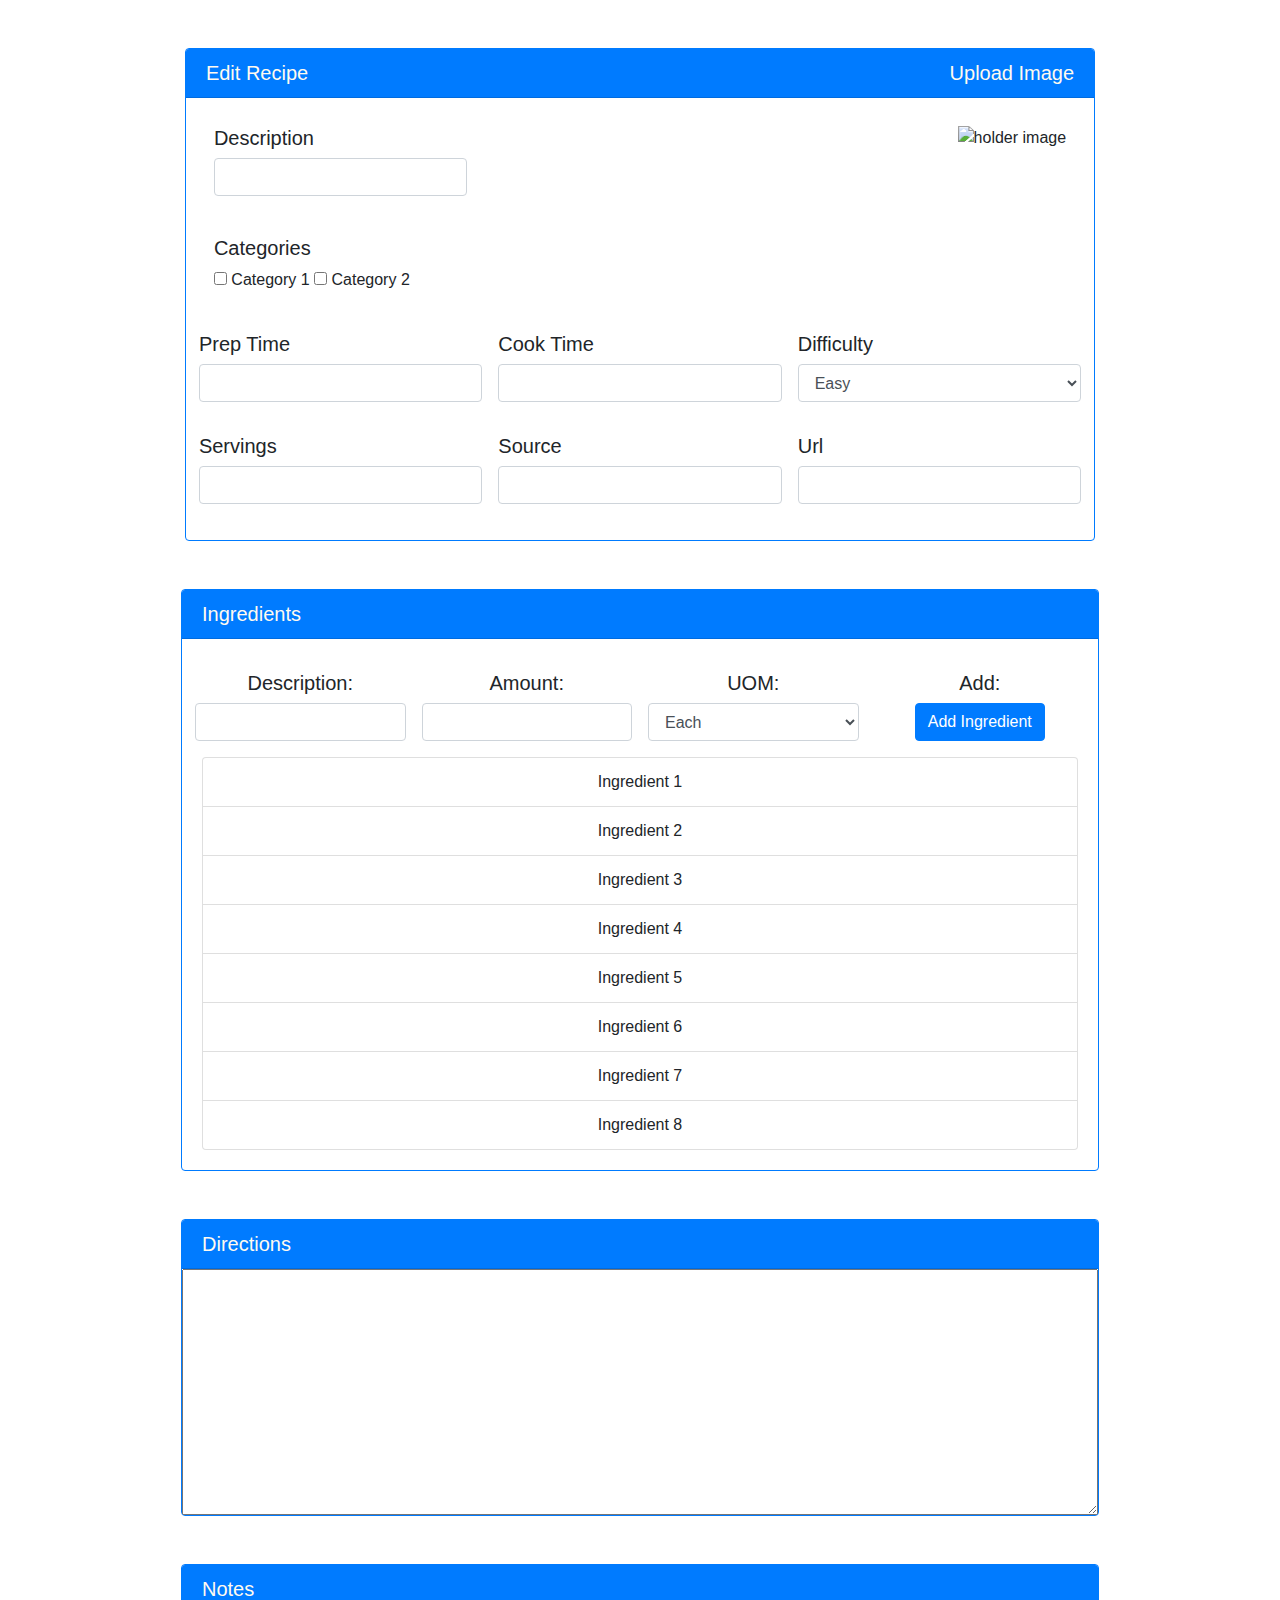
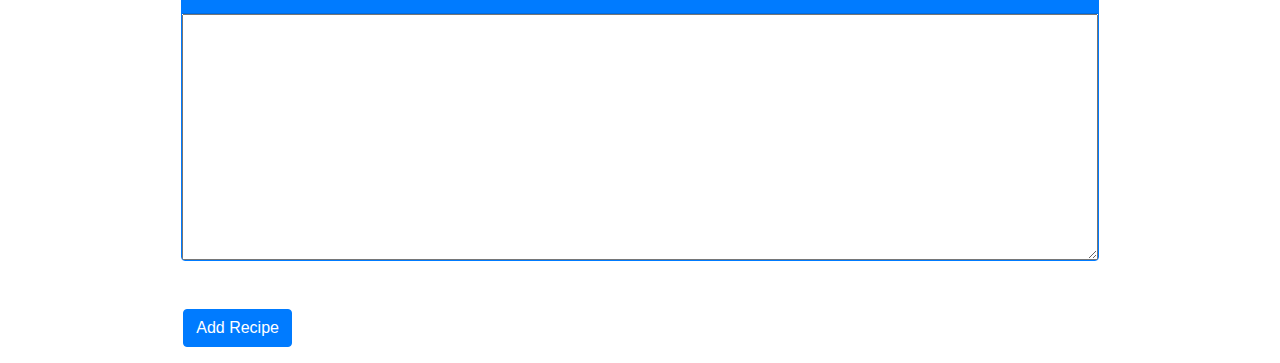
==== src/main/resources/templates/recipe/recipe-form.html @ 2e890232 "Created recipe-form.html page for adding/updating recipe. Just html was added, no thymeleaf. closes " ====
<!DOCTYPE html>
<html lang="en" xmlns:th="http://www.thymeleaf.org">
<head>
    <meta charset="UTF-8">
    <title>Recipe Form</title>

    <!-- Latest compiled and minified CSS -->
    <link crossorigin="anonymous" href="https://maxcdn.bootstrapcdn.com/bootstrap/4.3.1/css/bootstrap.min.css"
          rel="stylesheet" th:href="@{/webjars/bootstrap/4.3.1/css/bootstrap.min.css}">

    <script crossorigin="anonymous" src="https://code.jquery.com/jquery-3.0.0.slim.min.js"
            th:src="@{/webjars/jquery/3.1.1/jquery.min.js}"></script>
    <script crossorigin="anonymous" src="https://cdnjs.cloudflare.com/ajax/libs/popper.js/1.14.3/umd/popper.min.js"
            th:src="@{/webjars/popper.js/1.14.3/umd/popper.min.js}"></script>
    <script crossorigin="anonymous" src="https://stackpath.bootstrapcdn.com/bootstrap/4.3.1/js/bootstrap.min.js"
            th:src="@{/webjars/bootstrap/4.3.1/js/bootstrap.min.js}"></script>


    <link rel="stylesheet" type="text/css" th:href="@{/css/style.css}">

    <style th:remove="all">
        .card-style {
            width: 85%;
            margin: auto;
        }

        .card-header {
            color: floralwhite;
        }
    </style>

</head>
<body>
<!--RECIPE DESCRIPTION -->
<div class="container mt-5" >

<form action="#" >

    <div class="card border-primary card-style" style="width: 82% !important;">

        <h5 class="card-header bg-primary">
            <span>Edit Recipe</span>
            <!--  todo add upload image functionality-->
            <span class="float-right"><a href=""  style="color:floralwhite">Upload Image</a></span>
        </h5>


        <div class="card-body">
            <!--  DESCRIPTION, CATEGORIES AND IMAGE-->
            <div class="row">
                <div class="col-md-4">
                    <div class="p-2">
                        <h5>Description</h5>
                        <input type="text" class="form-control">
                    </div>

                    <div class="p-2 mt-4">
                        <h5>Categories</h5>
                        <div th:remove="all">
                            <input type="checkbox"> Category 1
                            <input type="checkbox"> Category 2
                        </div>
                    </div>


                </div>

                <div class="col-md-8 text-md-right">
                    <img src="../../static/images/holder.png" th:src="@{/images/holder.png}"
                         alt="holder image" width="500" height="250" class="img-fluid p-2"
                         style="height: 250px !important;">
                </div>
            </div>


<!--            PREP TIME, COOK TIME, DIFFICULTY-->
            <div class="row mt-4">
                <div class="col-md-4 p-2">
                    <h5>Prep Time</h5>
                    <input type="text" class="form-control">
                </div>

                <div class="col-md-4 p-2">
                    <h5>Cook Time</h5>
                    <input type="text" class="form-control">
                </div>

                <div class="col-md-4 p-2">
                    <h5>Difficulty</h5>
                    <select class="form-control" th:remove="all">
                        <option>Easy</option>
                        <option>Medium</option>
                        <option>Hard</option>
                    </select>

                    
                </div>
            </div>




            <!--   SERVINGS, SOURCE, URL-->
            <div class="row mb-2 mt-3">
                <div class="col-md-4 p-2">
                    <h5>Servings</h5>
                    <input type="text" class="form-control">
                </div>

                <div class="col-md-4 p-2">
                    <h5>Source</h5>
                    <input type="text" class="form-control">
                </div>

                <div class="col-md-4 p-2">
                    <h5>Url</h5>
                    <input type="text" class="form-control">
                </div>
            </div>


        </div>
    </div>




<!--RECIPE INGREDIENTS-->
<div class="container mt-5">
    <div class="card border-primary card-style">
        <h5 class="card-header bg-primary">Ingredients</h5>
            <div class="card-body">

                <div class="row mt-1 mb-2 text-center">
                    <div class="col-md-3 p-2">
                        <h5>Description:</h5>
                        <input type="text" class="form-control">
                    </div>

                    <div class="col-md-3 p-2">
                        <h5>Amount:</h5>
                        <input type="text" class="form-control">
                    </div>



                    <div class="col-md-3 p-2">
                        <h5>UOM:</h5>
                        <select th:remove="all" class="form-control">
                            <option>Each</option>
                            <option>Cup</option>
                            <option>Ounce</option>
                        </select>


                    </div>

                    <div class="col-md-3 p-2">
                        <h5>Add:</h5>
                        <button type="button" class="btn btn-primary">Add Ingredient</button>
                    </div>
                </div>


                <div class="text-center">
                    <ul class="list-group">
                        <li th:remove="all" class="list-group-item">Ingredient 1</li>
                        <li th:remove="all" class="list-group-item">Ingredient 2</li>
                        <li th:remove="all" class="list-group-item">Ingredient 3</li>
                        <li th:remove="all" class="list-group-item">Ingredient 4</li>
                        <li th:remove="all" class="list-group-item">Ingredient 5</li>
                        <li th:remove="all" class="list-group-item">Ingredient 6</li>
                        <li th:remove="all" class="list-group-item">Ingredient 7</li>
                        <li th:remove="all" class="list-group-item">Ingredient 8</li>

                    </ul>
                </div>

            </div>
    </div>
</div>


<!--RECIPE DIRECTIONS-->
<div class="container mt-5">
    <div class="card border-primary card-style">
        <h5 class="card-header bg-primary">Directions</h5>
        <textarea name="directions" id="directions" cols="30" rows="10"></textarea>
    </div>
</div>


<!--RECIPE NOTES-->
<div class="container mt-5 mb-5">
    <div class="card border-primary card-style">
        <h5 class="card-header bg-primary">Notes</h5>
        <textarea name="notes" id="notes" cols="30" rows="10"></textarea>
    </div>
</div>


    <div class="container card-style mb-3">
        <button type="submit" class="btn btn-primary">Add Recipe</button>
    </div>


</form>

</div>


</body>
</html>
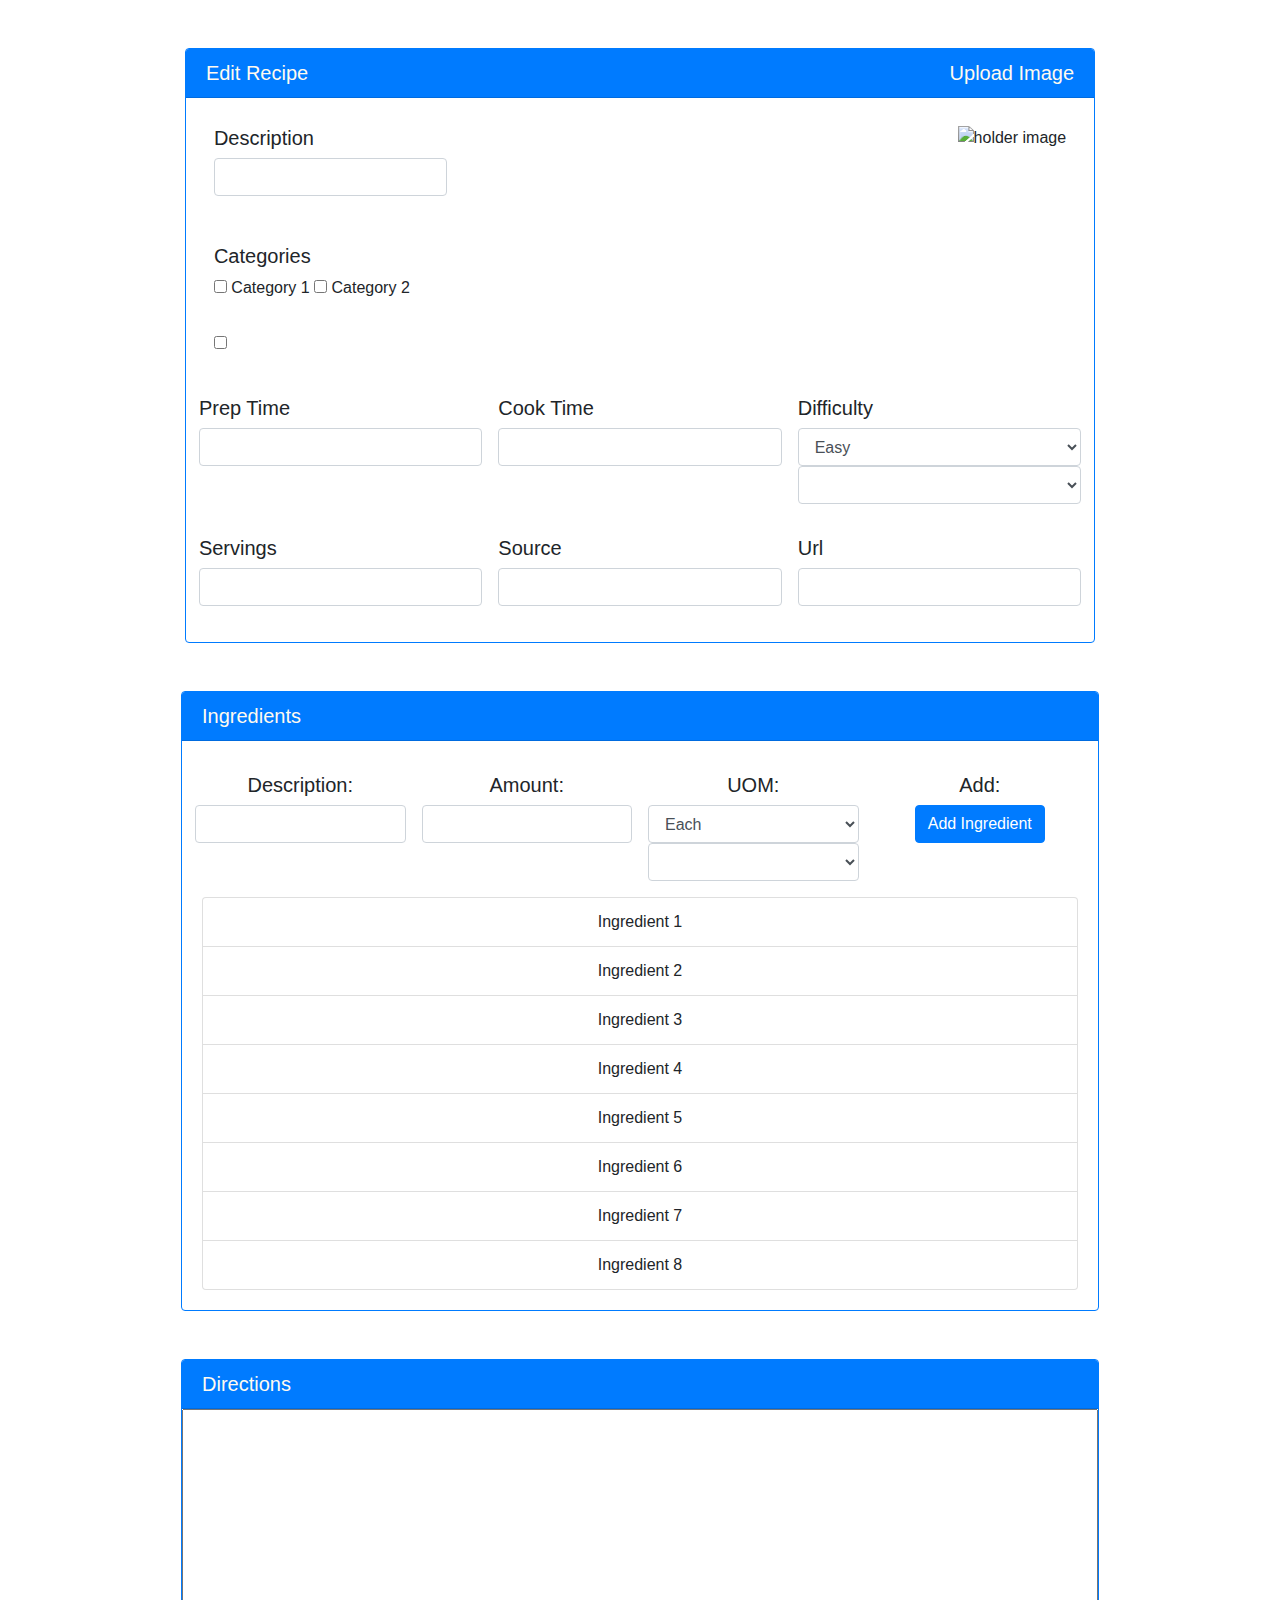
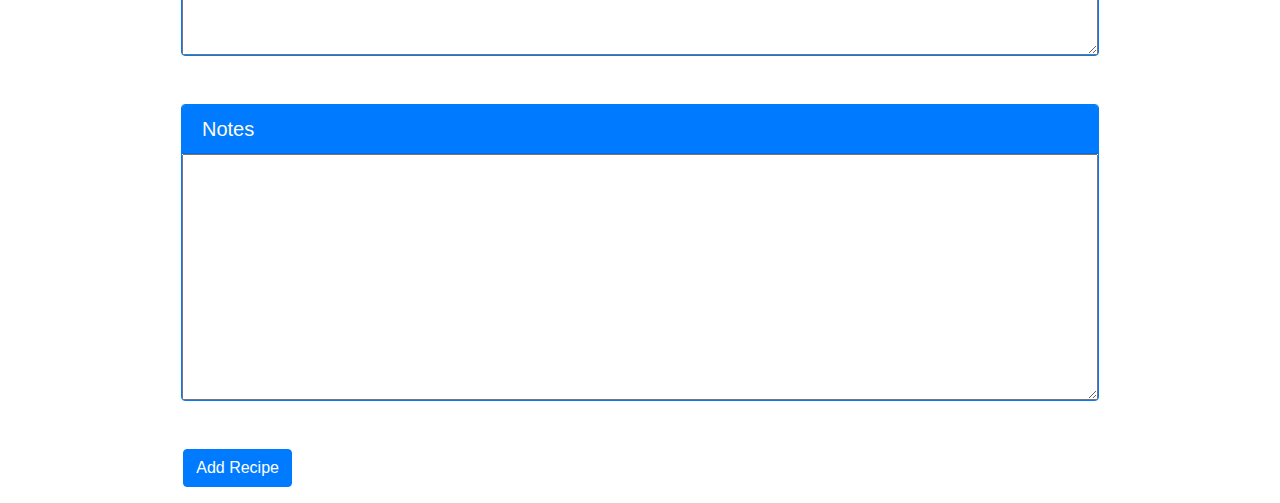
==== commit eec0688f: "Added functionality to save a recipe excluding ingredients.  Adding ingredients will need more work" ====
--- a/src/main/resources/templates/recipe/recipe-form.html
+++ b/src/main/resources/templates/recipe/recipe-form.html
@@ -34,7 +34,7 @@
 <!--RECIPE DESCRIPTION -->
 <div class="container mt-5" >
 
-<form action="#" >
+<form action="#" th:object="${recipe}" th:action="@{/recipe/}" method="post">
 
     <div class="card border-primary card-style" style="width: 82% !important;">
 
@@ -46,20 +46,37 @@
 
 
         <div class="card-body">
-            <!--  DESCRIPTION, CATEGORIES AND IMAGE-->
+            <!--  DESCRIPTION CATEGORIES AND IMAGE-->
             <div class="row">
                 <div class="col-md-4">
                     <div class="p-2">
                         <h5>Description</h5>
-                        <input type="text" class="form-control">
-                    </div>
+                        <label>
+                            <input type="text" class="form-control" th:field="*{description}">
+                        </label>
+                    </div>
+
 
                     <div class="p-2 mt-4">
                         <h5>Categories</h5>
                         <div th:remove="all">
-                            <input type="checkbox"> Category 1
-                            <input type="checkbox"> Category 2
+                            <label>
+                                <input type="checkbox">
+                            </label> Category 1
+                            <label>
+                                <input type="checkbox">
+                                Category 2
+                            </label>
                         </div>
+
+                        <th:block th:each="tempCategory, i : ${categories}">
+                            <th:block th:if="${i.index} == 3">
+                                <br>
+                            </th:block>
+
+                            <input type="checkbox" name="checkedCategory" th:value="${tempCategory.id}">
+                            <label th:text="${tempCategory.description}"></label>
+                        </th:block>
                     </div>
 
 
@@ -77,12 +94,12 @@
             <div class="row mt-4">
                 <div class="col-md-4 p-2">
                     <h5>Prep Time</h5>
-                    <input type="text" class="form-control">
+                    <input type="text" class="form-control" th:field="*{prepTime}">
                 </div>
 
                 <div class="col-md-4 p-2">
                     <h5>Cook Time</h5>
-                    <input type="text" class="form-control">
+                    <input type="text" class="form-control" th:field="*{cookTime}">
                 </div>
 
                 <div class="col-md-4 p-2">
@@ -93,6 +110,16 @@
                         <option>Hard</option>
                     </select>
 
+                    <select class="form-control" th:field="*{difficulty}">
+                        <option
+                                th:each="difficultyValue : ${T(com.slinger.recipeapp.domain.Difficulty).values()}"
+                                th:value="${difficultyValue.name()}"
+                                th:text="${difficultyValue}">
+
+
+                        </option>
+                    </select>
+
                     
                 </div>
             </div>
@@ -104,17 +131,17 @@
             <div class="row mb-2 mt-3">
                 <div class="col-md-4 p-2">
                     <h5>Servings</h5>
-                    <input type="text" class="form-control">
+                    <input type="text" class="form-control" th:field="*{servings}">
                 </div>
 
                 <div class="col-md-4 p-2">
                     <h5>Source</h5>
-                    <input type="text" class="form-control">
+                    <input type="text" class="form-control" th:field="*{source}">
                 </div>
 
                 <div class="col-md-4 p-2">
                     <h5>Url</h5>
-                    <input type="text" class="form-control">
+                    <input type="text" class="form-control" th:field="*{url}">
                 </div>
             </div>
 
@@ -123,23 +150,23 @@
     </div>
 
 
-
+<!--TODO ADD INGREDIENT FUNCTIONALITY -->
 
 <!--RECIPE INGREDIENTS-->
 <div class="container mt-5">
     <div class="card border-primary card-style">
         <h5 class="card-header bg-primary">Ingredients</h5>
-            <div class="card-body">
+            <div class="card-body" th:object="${ingredient}">
 
                 <div class="row mt-1 mb-2 text-center">
                     <div class="col-md-3 p-2">
                         <h5>Description:</h5>
-                        <input type="text" class="form-control">
+                        <input type="text" class="form-control" th:field="*{ingredientDescription}"/>
                     </div>
 
                     <div class="col-md-3 p-2">
                         <h5>Amount:</h5>
-                        <input type="text" class="form-control">
+                        <input type="text" class="form-control" th:field="*{amount}">
                     </div>
 
 
@@ -152,12 +179,21 @@
                             <option>Ounce</option>
                         </select>
 
+                        <select class="form-control" name="uom.id" id="uom">
+                            <option
+                                    th:each="uomTemp : ${uomList}"
+                                    th:value="${uomTemp.id}"
+                                    th:text="${uomTemp.description}"
+                                    th:selected="${uomTemp.id.equals(ingredient.id)}">
+                            </option>
+                        </select>
+
 
                     </div>
 
                     <div class="col-md-3 p-2">
                         <h5>Add:</h5>
-                        <button type="button" class="btn btn-primary">Add Ingredient</button>
+                        <button type="button" onclick="addIngredient()"  class="btn btn-primary">Add Ingredient</button>
                     </div>
                 </div>
 
@@ -185,7 +221,7 @@
 <div class="container mt-5">
     <div class="card border-primary card-style">
         <h5 class="card-header bg-primary">Directions</h5>
-        <textarea name="directions" id="directions" cols="30" rows="10"></textarea>
+        <textarea name="directions" id="directions" cols="30" rows="10" th:field="*{directions}"></textarea>
     </div>
 </div>
 
@@ -194,7 +230,7 @@
 <div class="container mt-5 mb-5">
     <div class="card border-primary card-style">
         <h5 class="card-header bg-primary">Notes</h5>
-        <textarea name="notes" id="notes" cols="30" rows="10"></textarea>
+        <textarea name="notes" id="notes" cols="30" rows="10" th:field="*{notes.recipeNotes}"></textarea>
     </div>
 </div>
 
@@ -208,6 +244,16 @@
 
 </div>
 
+<script>
+    console.log('hi brent');
+
+    function addIngredient() {
+        let uom = document.getElementById("uom");
+        console.log(uom.value);
+    }
+
+</script>
+
 
 </body>
 </html>
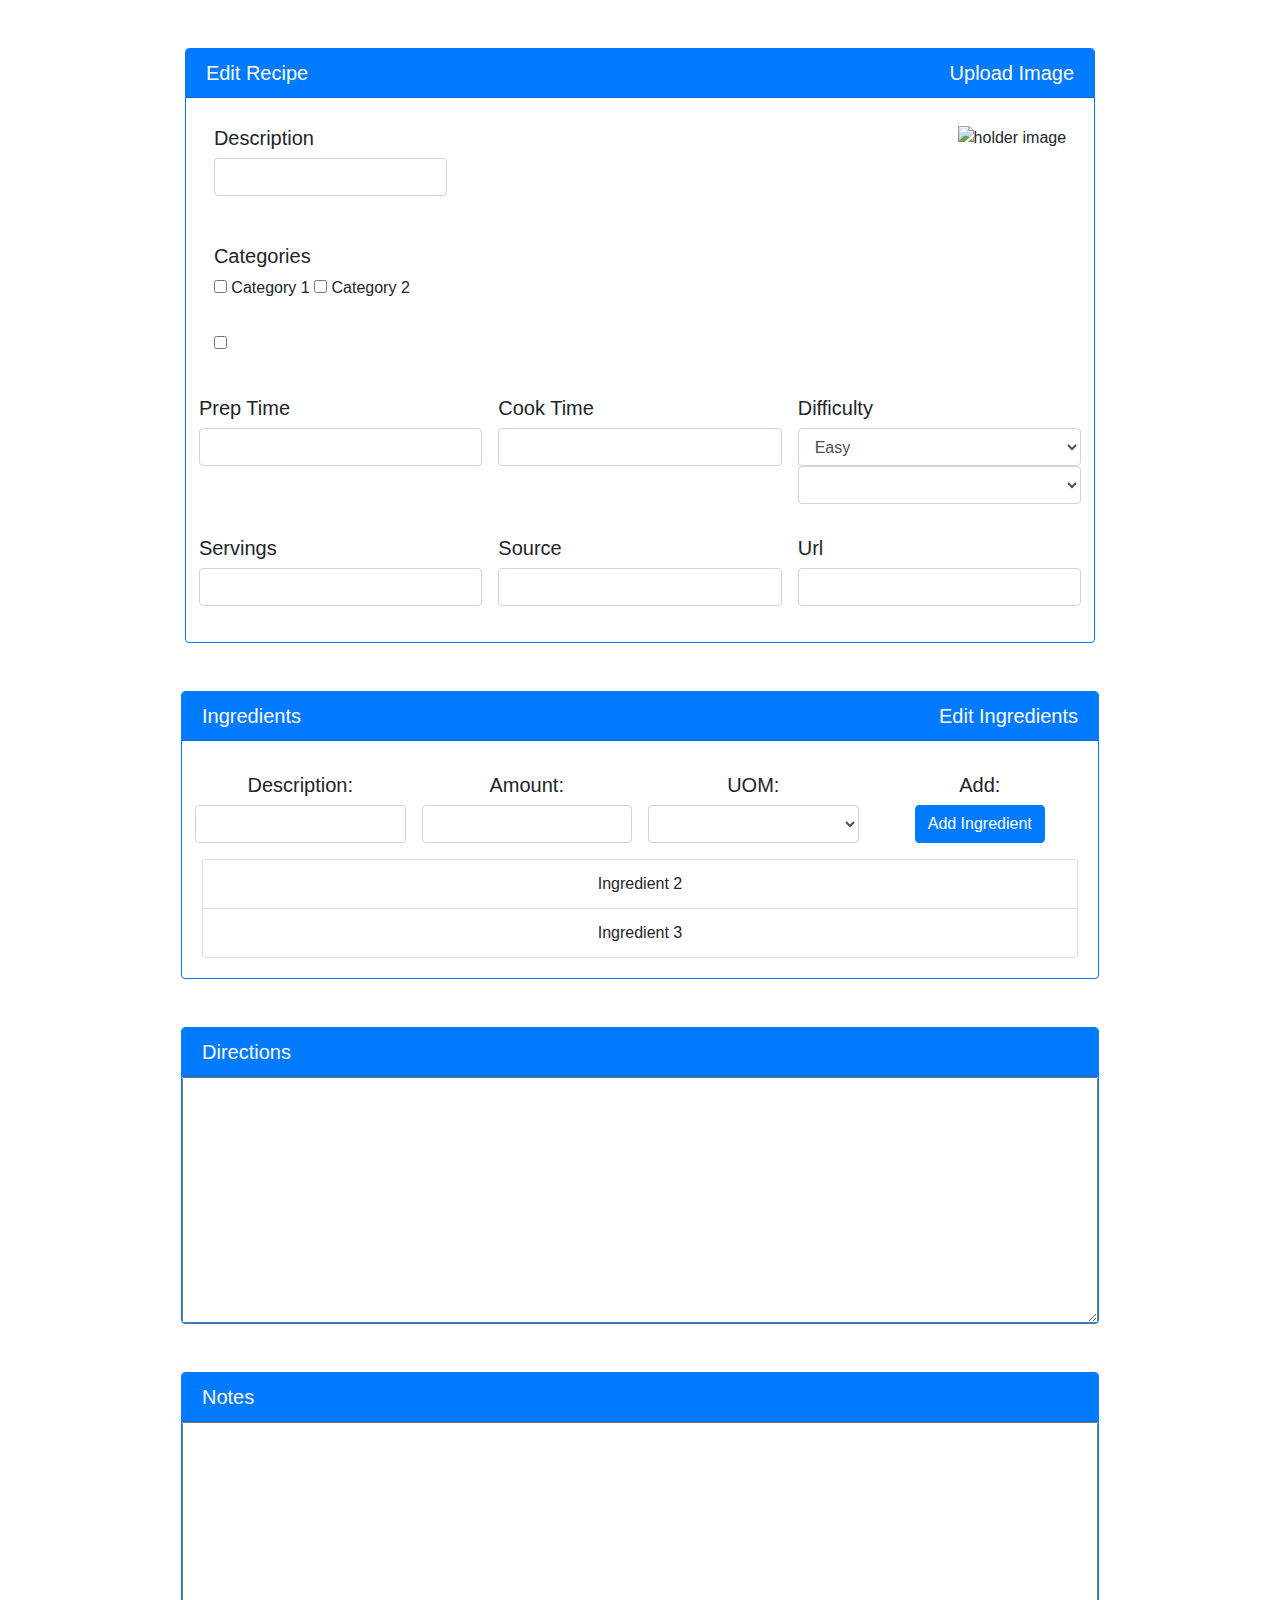
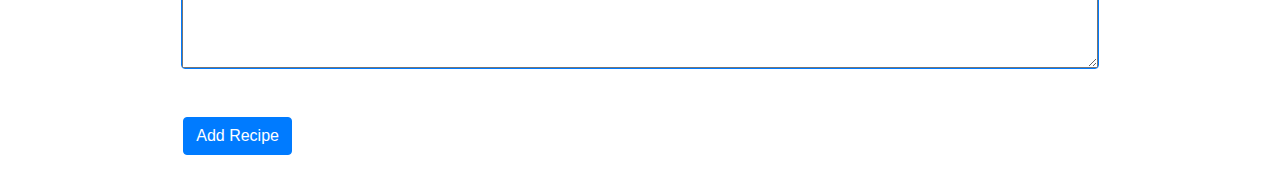
==== commit fea97436: "added functionality to update recipe, not including ingredients. closes #20" ====
--- a/src/main/resources/templates/recipe/recipe-form.html
+++ b/src/main/resources/templates/recipe/recipe-form.html
@@ -34,7 +34,9 @@
 <!--RECIPE DESCRIPTION -->
 <div class="container mt-5" >
 
-<form action="#" th:object="${recipe}" th:action="@{/recipe/}" method="post">
+<form action="#" id="form" th:object="${recipe}" th:action="@{/recipe/}" method="post">
+
+    <input type="hidden" th:field="*{id}">
 
     <div class="card border-primary card-style" style="width: 82% !important;">
 
@@ -69,14 +71,17 @@
                             </label>
                         </div>
 
-                        <th:block th:each="tempCategory, i : ${categories}">
+                        <th:block th:each="tempCategory, i : ${categories}" th:object="${checkedCategories}">
                             <th:block th:if="${i.index} == 3">
                                 <br>
                             </th:block>
 
-                            <input type="checkbox" name="checkedCategory" th:value="${tempCategory.id}">
+
+                            <input type="checkbox" name="checkedCategory" th:value="${tempCategory.id}" th:checked="${checkedCategories.contains(tempCategory.description)}">
+
                             <label th:text="${tempCategory.description}"></label>
                         </th:block>
+
                     </div>
 
 
@@ -155,39 +160,41 @@
 <!--RECIPE INGREDIENTS-->
 <div class="container mt-5">
     <div class="card border-primary card-style">
-        <h5 class="card-header bg-primary">Ingredients</h5>
-            <div class="card-body" th:object="${ingredient}">
+        <h5 class="card-header bg-primary">
+            Ingredients
+            <!--  todo add view ingredient functionality -->
+            <span class="float-right"><a href="#" style="color:floralwhite" th:if="${recipe.ingredients.size()} > 0">Edit Ingredients</a></span>
+        </h5>
+
+            <!-- ONLY SHOW THIS DIV IF USER IS ADDING NEW RECIPE       -->
+            <div class="card-body" th:object="${ingredient}" th:if="${recipe.ingredients.size()} == 0">
+
 
                 <div class="row mt-1 mb-2 text-center">
                     <div class="col-md-3 p-2">
                         <h5>Description:</h5>
-                        <input type="text" class="form-control" th:field="*{ingredientDescription}"/>
+                        <input type="text" id="ingredient-description" class="form-control" th:field="*{ingredientDescription}"/>
                     </div>
 
                     <div class="col-md-3 p-2">
                         <h5>Amount:</h5>
-                        <input type="text" class="form-control" th:field="*{amount}">
-                    </div>
-
+                        <input type="text" id="ingredient-amount" class="form-control" th:field="*{amount}">
+                    </div>
 
 
                     <div class="col-md-3 p-2">
                         <h5>UOM:</h5>
-                        <select th:remove="all" class="form-control">
-                            <option>Each</option>
-                            <option>Cup</option>
-                            <option>Ounce</option>
-                        </select>
-
-                        <select class="form-control" name="uom.id" id="uom">
+
+                        <select class="form-control" id="list">
                             <option
                                     th:each="uomTemp : ${uomList}"
                                     th:value="${uomTemp.id}"
                                     th:text="${uomTemp.description}"
-                                    th:selected="${uomTemp.id.equals(ingredient.id)}">
+                                    th:name="${uomTemp.description}"
+                                    th:selected="${uomTemp.id.equals(ingredient.id)}"
+                                    >
                             </option>
                         </select>
-
 
                     </div>
 
@@ -199,16 +206,9 @@
 
 
                 <div class="text-center">
-                    <ul class="list-group">
-                        <li th:remove="all" class="list-group-item">Ingredient 1</li>
+                    <ul class="list-group" id="ingredient-list">
                         <li th:remove="all" class="list-group-item">Ingredient 2</li>
                         <li th:remove="all" class="list-group-item">Ingredient 3</li>
-                        <li th:remove="all" class="list-group-item">Ingredient 4</li>
-                        <li th:remove="all" class="list-group-item">Ingredient 5</li>
-                        <li th:remove="all" class="list-group-item">Ingredient 6</li>
-                        <li th:remove="all" class="list-group-item">Ingredient 7</li>
-                        <li th:remove="all" class="list-group-item">Ingredient 8</li>
-
                     </ul>
                 </div>
 
@@ -245,12 +245,70 @@
 </div>
 
 <script>
-    console.log('hi brent');
+
+    /*<![CDATA[*/
+
+
+    /*]]>*/
+
+
+
+    ingredients = [];
+
+    $(document).ready(function () {
+
+        $('#form').submit(function (event) {
+
+            event.preventDefault();
+            event.returnValue = false;
+
+            let $form = $(this);
+
+            $.ajax({
+                type: "POST",
+                url: "/saveIngredients",
+                context: $form,
+                contentType: "application/json",
+                dataType: 'json',
+                data: JSON.stringify(ingredients),
+                complete: function () {
+                    this.off('submit');
+                    this.submit();
+                }
+            });
+
+
+        });
+
+    });
+
 
     function addIngredient() {
-        let uom = document.getElementById("uom");
-        console.log(uom.value);
+
+        let uomValue = document.getElementById("list");
+        let ingredientAmount = document.getElementById("ingredient-amount").value;
+        let ingredientDescription = document.getElementById("ingredient-description").value;
+
+        //make an Ingredient Object
+        let uom = {"description" : "cup"};
+        let ingredient = {"ingredientDescription" : ingredientDescription, "amount" : ingredientAmount , "uom" : uom };
+
+        ingredients.push(ingredient);
+
+        console.log(uomValue.name);
+
+
+        let node = document.createElement("LI"); //make li node
+        node.classList.add("list-group-item");  // add bootstrap class
+        let textNode = document.createTextNode(ingredient.amount + " " + "fix me" + " " + ingredient.ingredientDescription);  //how user sees list item
+
+        node.appendChild(textNode); // add text to node
+        document.getElementById("ingredient-list").appendChild(node);
+
     }
+
+
+
 
 </script>
 
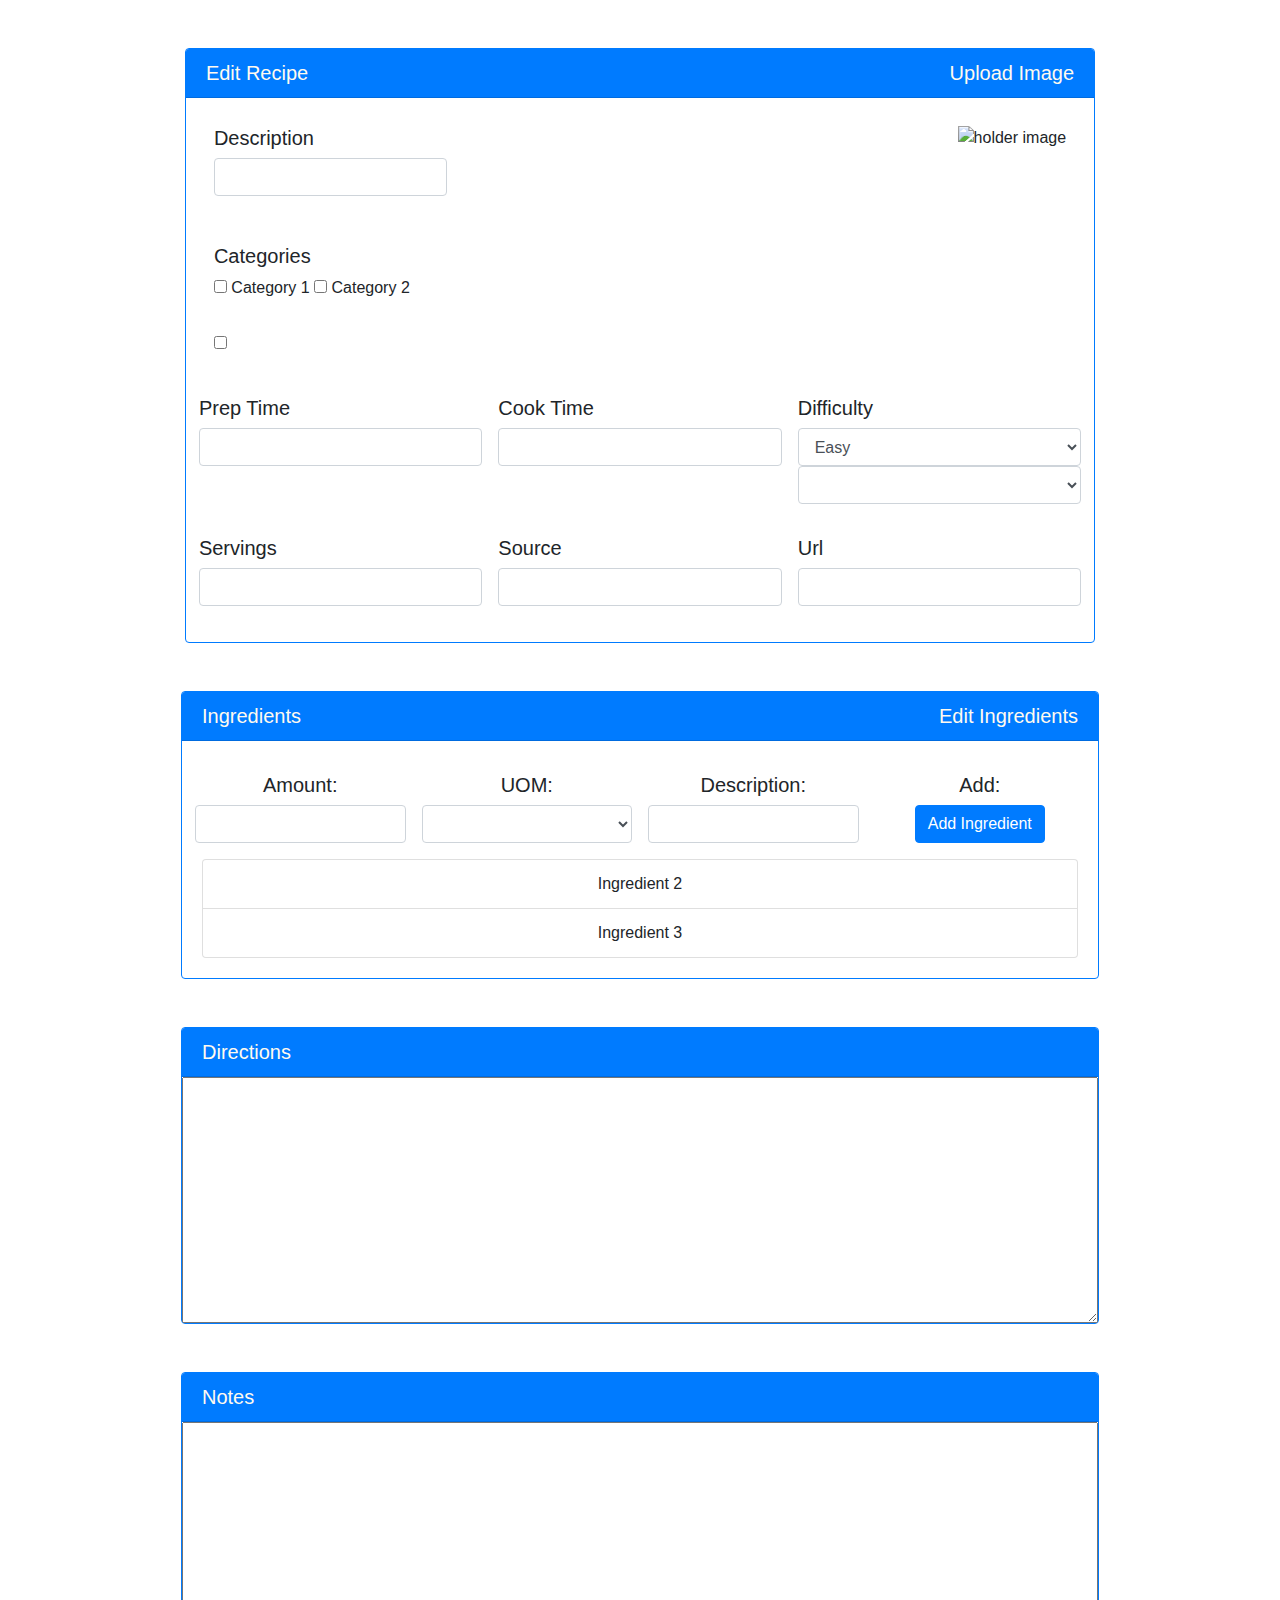
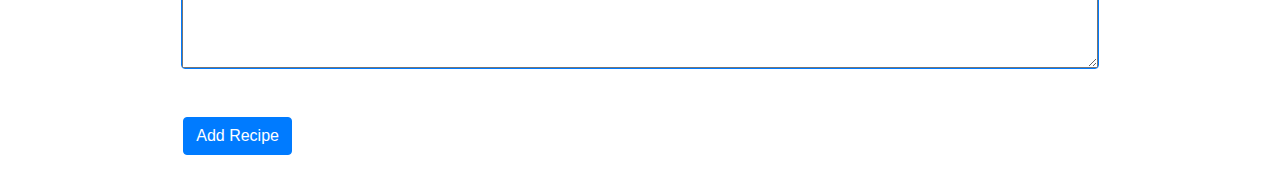
==== commit 626e35bb: "uom is now be persisted right. Instead of saving uom, used setters. closes #35" ====
--- a/src/main/resources/templates/recipe/recipe-form.html
+++ b/src/main/resources/templates/recipe/recipe-form.html
@@ -171,10 +171,6 @@
 
 
                 <div class="row mt-1 mb-2 text-center">
-                    <div class="col-md-3 p-2">
-                        <h5>Description:</h5>
-                        <input type="text" id="ingredient-description" class="form-control" th:field="*{ingredientDescription}"/>
-                    </div>
 
                     <div class="col-md-3 p-2">
                         <h5>Amount:</h5>
@@ -188,7 +184,7 @@
                         <select class="form-control" id="list">
                             <option
                                     th:each="uomTemp : ${uomList}"
-                                    th:value="${uomTemp.id}"
+                                    th:value="${uomTemp.description}"
                                     th:text="${uomTemp.description}"
                                     th:name="${uomTemp.description}"
                                     th:selected="${uomTemp.id.equals(ingredient.id)}"
@@ -197,6 +193,12 @@
                         </select>
 
                     </div>
+
+                    <div class="col-md-3 p-2">
+                        <h5>Description:</h5>
+                        <input type="text" id="ingredient-description" class="form-control" th:field="*{ingredientDescription}"/>
+                    </div>
+
 
                     <div class="col-md-3 p-2">
                         <h5>Add:</h5>
@@ -290,17 +292,14 @@
         let ingredientDescription = document.getElementById("ingredient-description").value;
 
         //make an Ingredient Object
-        let uom = {"description" : "cup"};
+        let uom = {"description" : uomValue.value};
         let ingredient = {"ingredientDescription" : ingredientDescription, "amount" : ingredientAmount , "uom" : uom };
 
         ingredients.push(ingredient);
-
-        console.log(uomValue.name);
-
 
         let node = document.createElement("LI"); //make li node
         node.classList.add("list-group-item");  // add bootstrap class
-        let textNode = document.createTextNode(ingredient.amount + " " + "fix me" + " " + ingredient.ingredientDescription);  //how user sees list item
+        let textNode = document.createTextNode(ingredient.amount + " " + uom.description + " " + ingredient.ingredientDescription);  //how user sees list item
 
         node.appendChild(textNode); // add text to node
         document.getElementById("ingredient-list").appendChild(node);
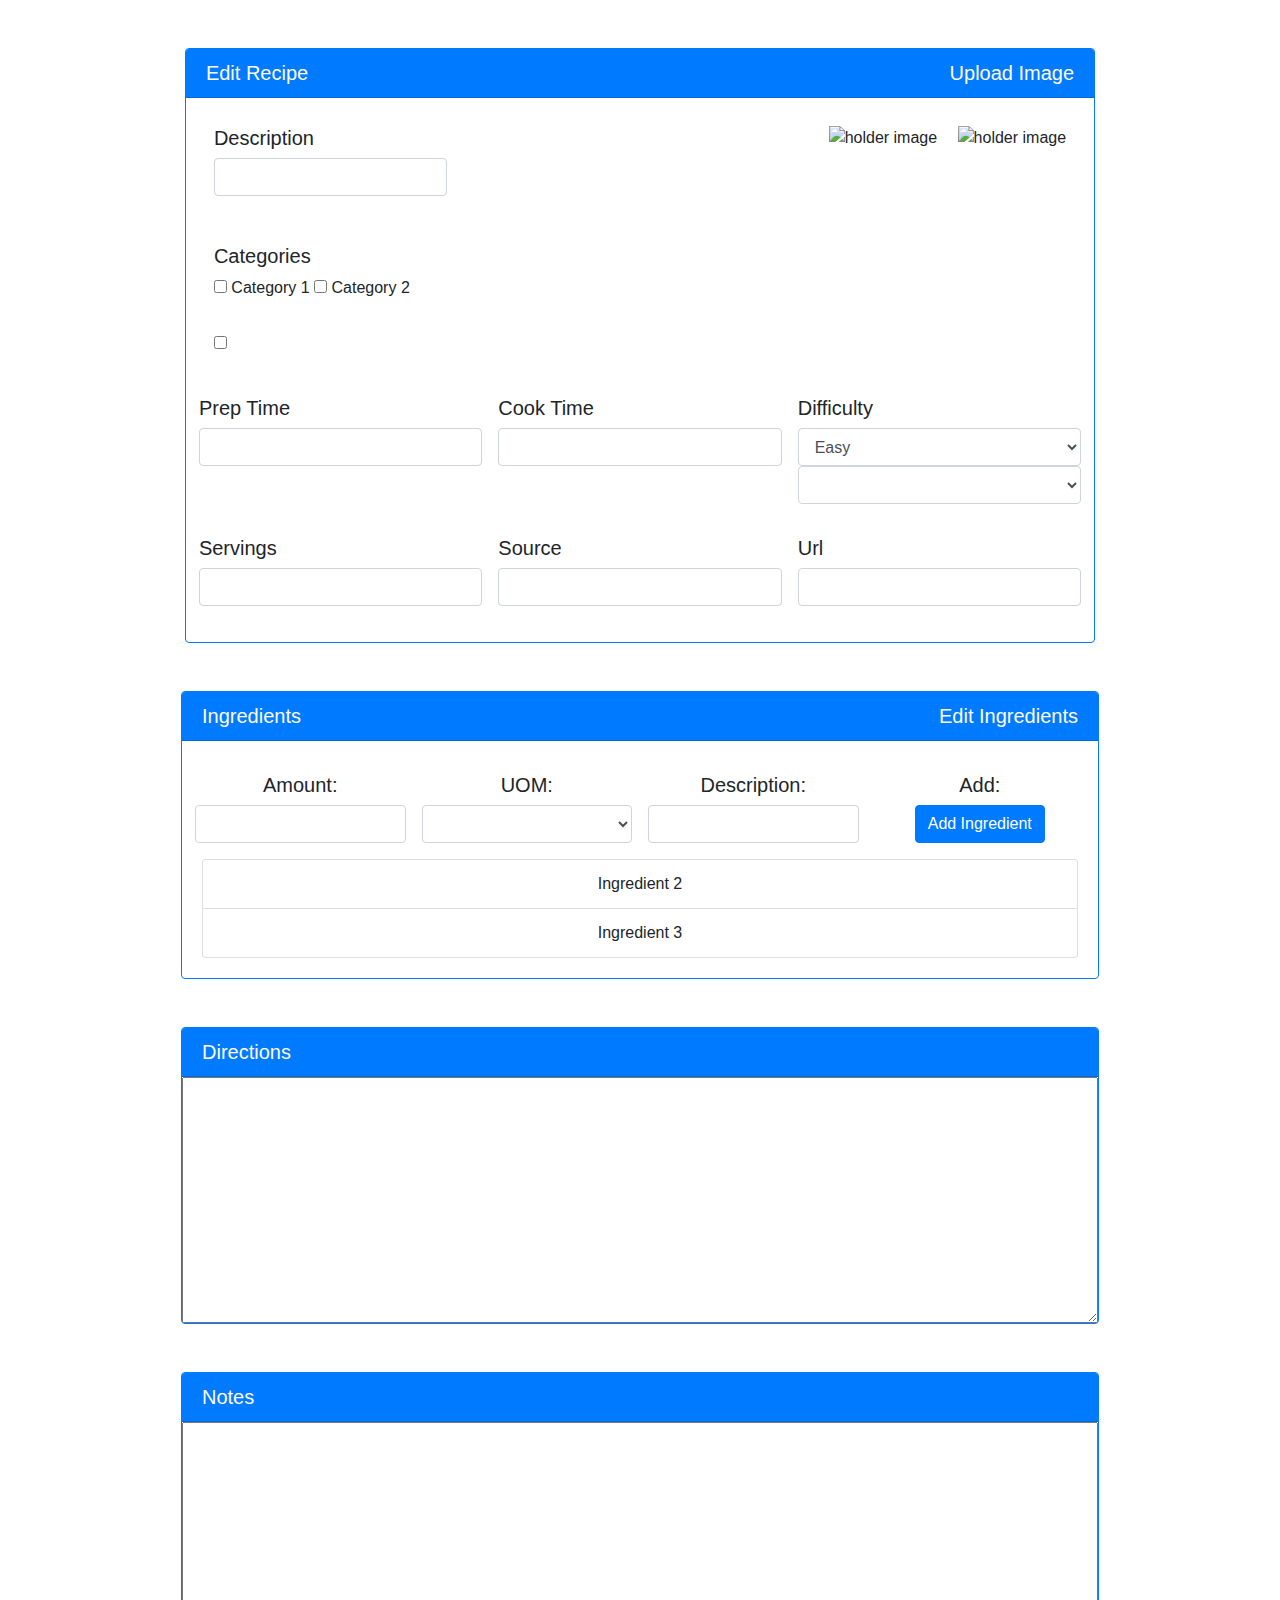
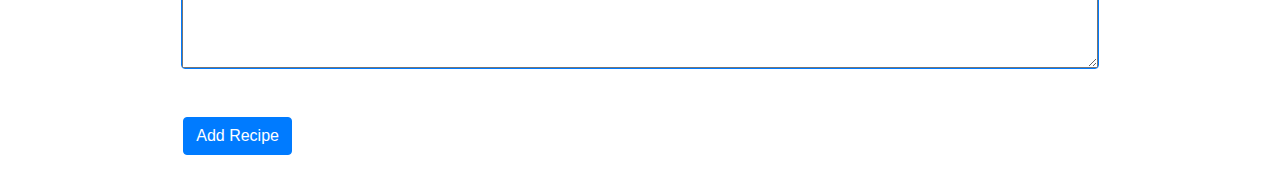
==== commit 538a37e5: "Added functionality to upload an image. closes #24" ====
--- a/src/main/resources/templates/recipe/recipe-form.html
+++ b/src/main/resources/templates/recipe/recipe-form.html
@@ -16,7 +16,9 @@
             th:src="@{/webjars/bootstrap/4.3.1/js/bootstrap.min.js}"></script>
 
 
+    <script type="text/javascript" th:src="@{/js/main.js}"></script>
     <link rel="stylesheet" type="text/css" th:href="@{/css/style.css}">
+
 
     <style th:remove="all">
         .card-style {
@@ -42,8 +44,7 @@
 
         <h5 class="card-header bg-primary">
             <span>Edit Recipe</span>
-            <!--  todo add upload image functionality-->
-            <span class="float-right"><a href=""  style="color:floralwhite">Upload Image</a></span>
+            <span class="float-right"><a href="" th:href="@{'/recipe/' + ${recipe.id} + '/showImageForm'}" style="color:floralwhite">Upload Image</a></span>
         </h5>
 
 
@@ -88,7 +89,11 @@
                 </div>
 
                 <div class="col-md-8 text-md-right">
-                    <img src="../../static/images/holder.png" th:src="@{/images/holder.png}"
+                    <img th:if="${recipe.getImage()} != null" src="../../static/images/holder.png" th:src="@{'/recipe/' + ${recipe.id} + '/loadImage'}"
+                         alt="holder image" width="500" height="250" class="img-fluid p-2"
+                         style="height: 250px !important;">
+
+                    <img th:if="${recipe.getImage()} == null" src="../../static/images/holder.png" th:src="@{/images/holder.png}"
                          alt="holder image" width="500" height="250" class="img-fluid p-2"
                          style="height: 250px !important;">
                 </div>
@@ -155,15 +160,14 @@
     </div>
 
 
-<!--TODO ADD INGREDIENT FUNCTIONALITY -->
-
 <!--RECIPE INGREDIENTS-->
 <div class="container mt-5">
     <div class="card border-primary card-style">
         <h5 class="card-header bg-primary">
             Ingredients
             <!--  todo add view ingredient functionality -->
-            <span class="float-right"><a href="#" style="color:floralwhite" th:if="${recipe.ingredients.size()} > 0">Edit Ingredients</a></span>
+            <span class="float-right"><a href="#" th:href="@{'/recipe/' + ${recipe.id} + '/ingredients'}" style="color:floralwhite" th:if="${recipe.ingredients.size()} > 0">Edit Ingredients</a></span>
+
         </h5>
 
             <!-- ONLY SHOW THIS DIV IF USER IS ADDING NEW RECIPE       -->
@@ -202,7 +206,7 @@
 
                     <div class="col-md-3 p-2">
                         <h5>Add:</h5>
-                        <button type="button" onclick="addIngredient()"  class="btn btn-primary">Add Ingredient</button>
+                        <button type="button" onclick="addIngredient(); clearInput()"  class="btn btn-primary">Add Ingredient</button>
                     </div>
                 </div>
 
@@ -248,63 +252,57 @@
 
 <script>
 
-    /*<![CDATA[*/
-
-
-    /*]]>*/
-
-
-
-    ingredients = [];
-
-    $(document).ready(function () {
-
-        $('#form').submit(function (event) {
-
-            event.preventDefault();
-            event.returnValue = false;
-
-            let $form = $(this);
-
-            $.ajax({
-                type: "POST",
-                url: "/saveIngredients",
-                context: $form,
-                contentType: "application/json",
-                dataType: 'json',
-                data: JSON.stringify(ingredients),
-                complete: function () {
-                    this.off('submit');
-                    this.submit();
-                }
-            });
-
-
-        });
-
-    });
-
-
-    function addIngredient() {
-
-        let uomValue = document.getElementById("list");
-        let ingredientAmount = document.getElementById("ingredient-amount").value;
-        let ingredientDescription = document.getElementById("ingredient-description").value;
-
-        //make an Ingredient Object
-        let uom = {"description" : uomValue.value};
-        let ingredient = {"ingredientDescription" : ingredientDescription, "amount" : ingredientAmount , "uom" : uom };
-
-        ingredients.push(ingredient);
-
-        let node = document.createElement("LI"); //make li node
-        node.classList.add("list-group-item");  // add bootstrap class
-        let textNode = document.createTextNode(ingredient.amount + " " + uom.description + " " + ingredient.ingredientDescription);  //how user sees list item
-
-        node.appendChild(textNode); // add text to node
-        document.getElementById("ingredient-list").appendChild(node);
-
-    }
+    //
+    // ingredients = [];
+    //
+    // $(document).ready(function () {
+    //
+    //     $('#form').submit(function (event) {
+    //
+    //         event.preventDefault();
+    //         event.returnValue = false;
+    //
+    //         let $form = $(this);
+    //
+    //         $.ajax({
+    //             type: "POST",
+    //             url: "/saveIngredients",
+    //             context: $form,
+    //             contentType: "application/json",
+    //             dataType: 'json',
+    //             data: JSON.stringify(ingredients),
+    //             complete: function () {
+    //                 this.off('submit');
+    //                 this.submit();
+    //             }
+    //         });
+    //
+    //
+    //     });
+    //
+    // });
+    //
+    //
+    // function addIngredient() {
+    //
+    //     let uomValue = document.getElementById("list");
+    //     let ingredientAmount = document.getElementById("ingredient-amount").value;
+    //     let ingredientDescription = document.getElementById("ingredient-description").value;
+    //
+    //     //make an Ingredient Object
+    //     let uom = {"description" : uomValue.value};
+    //     let ingredient = {"ingredientDescription" : ingredientDescription, "amount" : ingredientAmount , "uom" : uom };
+    //
+    //     ingredients.push(ingredient);
+    //
+    //     let node = document.createElement("LI"); //make li node
+    //     node.classList.add("list-group-item");  // add bootstrap class
+    //     let textNode = document.createTextNode(ingredient.amount + " " + uom.description + " " + ingredient.ingredientDescription);  //how user sees list item
+    //
+    //     node.appendChild(textNode); // add text to node
+    //     document.getElementById("ingredient-list").appendChild(node);
+    //
+    // }
 
 
 
